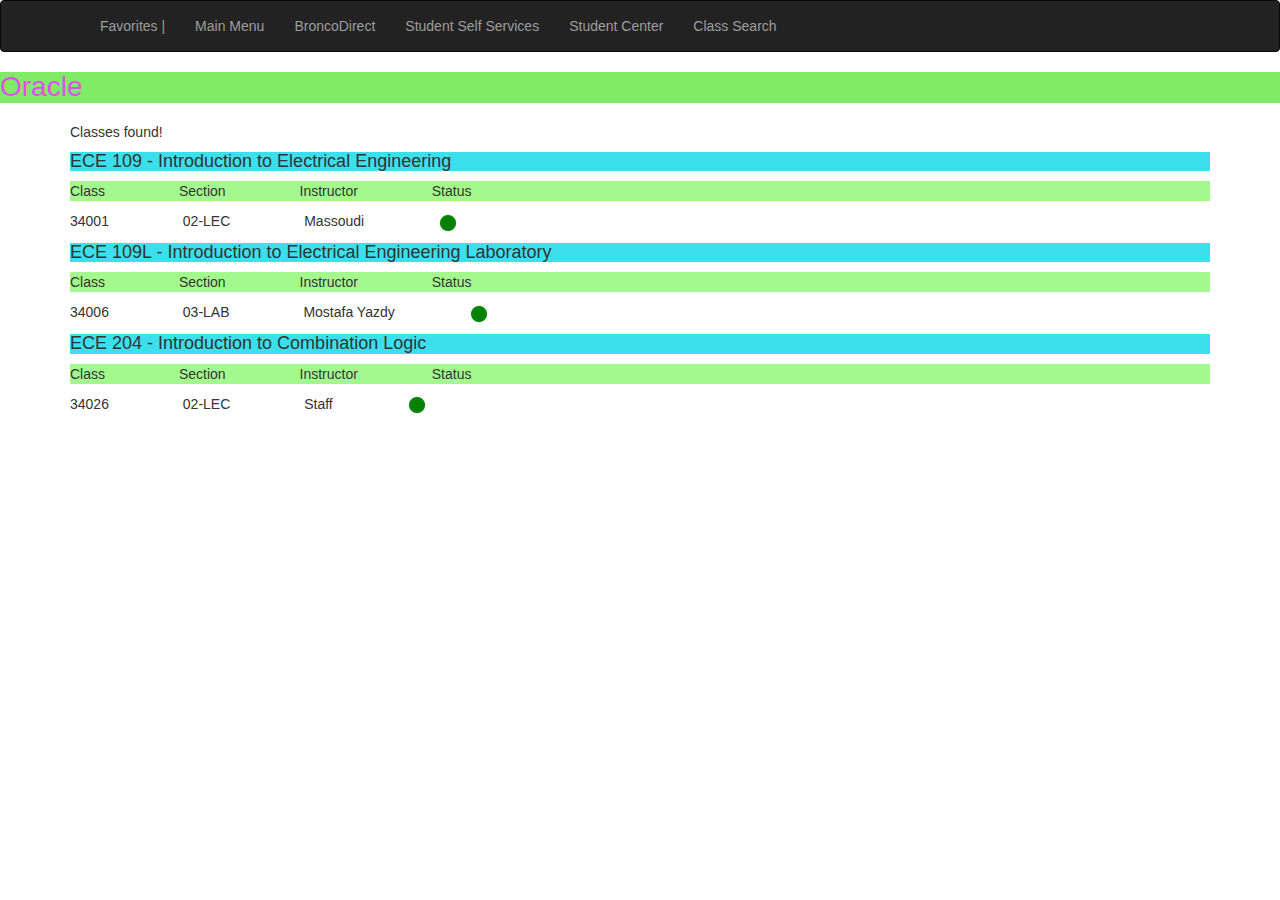
==== index.html @ a467e50b "Built snitch from commit 308c760 on branch master" ====
<!DOCTYPE html><html class=no-js><head><meta charset=utf-8><meta http-equiv=X-UA-Compatible content="IE=edge"><title>Cal Poly Classes</title><meta name=description content=""><meta name=viewport content="width=device-width,initial-scale=1"><!-- Place favicon.ico and apple-touch-icon(s) in the root directory --><!-- Latest compiled and minified CSS --><link rel=stylesheet href=https://maxcdn.bootstrapcdn.com/bootstrap/3.3.2/css/bootstrap.min.css><link rel=stylesheet href=/css/main.49b4.css><script src=/js/head-scripts.d1e4.js></script></head><body><!--[if lt IE 8]>
        <p class="browsehappy">You are using an <strong>outdated</strong> browser. Please <a href="http://browsehappy.com/">upgrade your browser</a> to improve your experience.</p>
    <![endif]--><nav class="navbar navbar-default navbar-inverse nav-bg" role=navigation><div class=container><!-- Brand and toggle get grouped for better mobile display --><div class=navbar-header><button type=button class=navbar-toggle data-toggle=collapse data-target=.navbar-collapse><span class=sr-only>Toggle navigation</span> <span class=icon-bar></span> <span class=icon-bar></span> <span class=icon-bar></span></button></div><!-- Collect the nav links, forms, and other content for toggling --><div class="navbar-collapse collapse"><ul class="nav navbar-nav"><li><a href="/">Favorites |</a></li><li><a href="/">Main Menu</a></li><li><a href="/">BroncoDirect</a></li><li><a href="/">Student Self Services</a></li><li><a href="/">Student Center</a></li><li><a href="/">Class Search</a></li></ul></div><!-- /.navbar-collapse --></div><!-- /.container --></nav><h1 style="background-color: #80eb66; color: #e24ef3">Oracle</h1><div class=container><p>Classes found!</p><div class=classes><h4 style="background-color: #3ce0ec">ECE 109 - Introduction to Electrical Engineering</h4><p style="background-color: #a3f98d"><span class=class-div>Class</span> <span class=class-div>Section</span> <span class=class-div>Instructor</span> <span class=class-div>Status</span></p><p><span class=class-div>34001</span> <span class=class-div>02-LEC</span> <span class=class-div>Massoudi</span> <span class=class-div><img src="/img/circle-green.e1d2.png"></span></p><h4 style="background-color: #3ce0ec">ECE 109L - Introduction to Electrical Engineering Laboratory</h4><p style="background-color: #a3f98d"><span class=class-div>Class</span> <span class=class-div>Section</span> <span class=class-div>Instructor</span> <span class=class-div>Status</span></p><p><span class=class-div>34006</span> <span class=class-div>03-LAB</span> <span class=class-div>Mostafa Yazdy</span> <span class=class-div><img src="/img/circle-green.e1d2.png"></span></p><h4 style="background-color: #3ce0ec">ECE 204 - Introduction to Combination Logic</h4><p style="background-color: #a3f98d"><span class=class-div>Class</span> <span class=class-div>Section</span> <span class=class-div>Instructor</span> <span class=class-div>Status</span></p><p><span class=class-div>34026</span> <span class=class-div>02-LEC</span> <span class=class-div>Staff</span> <span class=class-div><img src="/img/circle-green.e1d2.png"></span></p></div></div><script src=//ajax.googleapis.com/ajax/libs/jquery/1.10.2/jquery.min.js></script><script>window.jQuery || document.write('<script src="/_bower_components/jquery/jquery.min.js"><\/script>')</script><script src=/js/script.d16b.js></script><!-- Google Analytics: change UA-XXXXX-X to be your site's ID. --><script>(function(b,o,i,l,e,r){b.GoogleAnalyticsObject=l;b[l]||(b[l]=
  function(){(b[l].q=b[l].q||[]).push(arguments)});b[l].l=+new Date;
  e=o.createElement(i);r=o.getElementsByTagName(i)[0];
  e.src='//www.google-analytics.com/analytics.js';
  r.parentNode.insertBefore(e,r)}(window,document,'script','ga'));
  ga('create','UA-XXXXX-X');ga('send','pageview');</script></body></html>
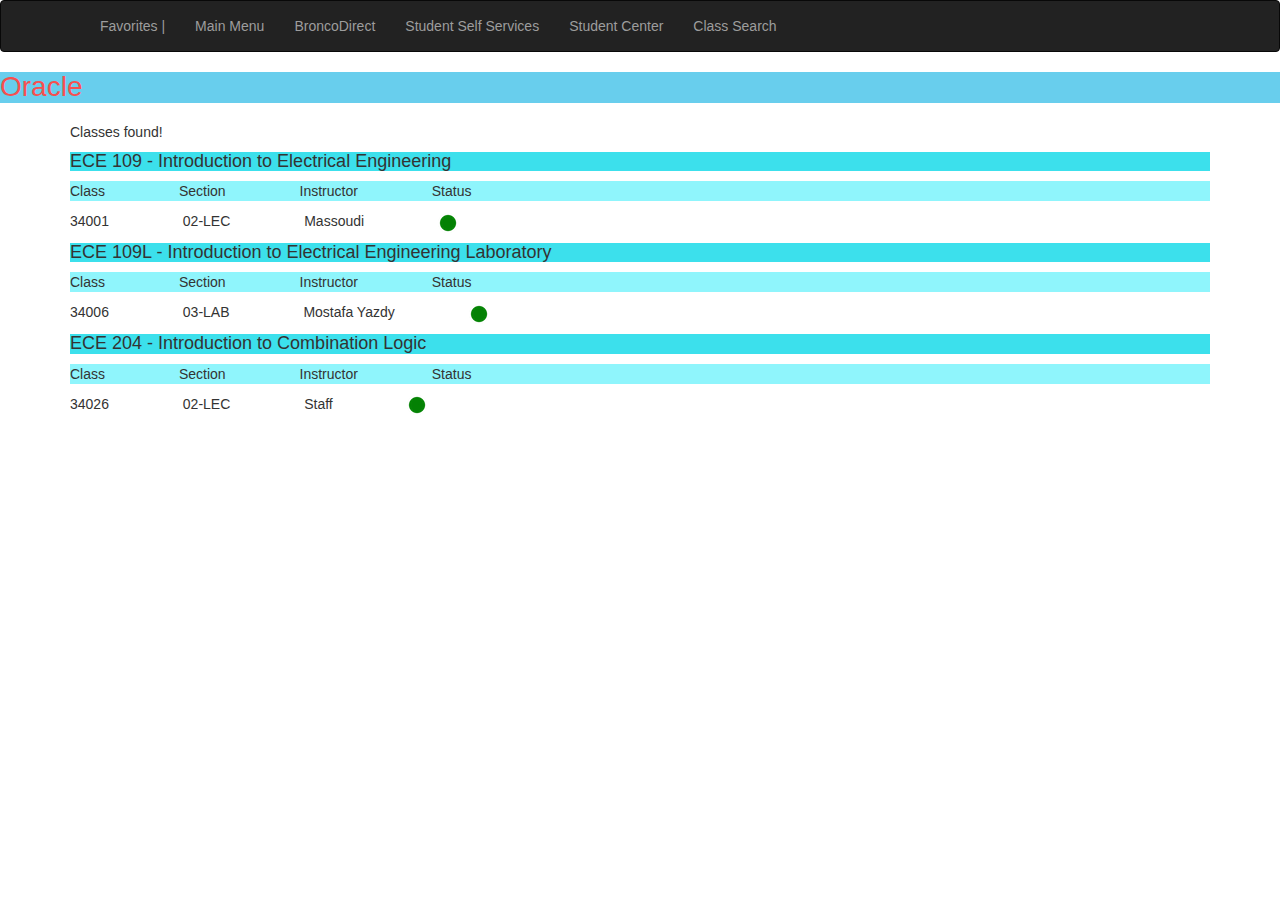
==== commit 18d0eaef: "Built snitch from commit 9d37fbf on branch master" ====
--- a/index.html
+++ b/index.html
@@ -1,6 +1,6 @@
 <!DOCTYPE html><html class=no-js><head><meta charset=utf-8><meta http-equiv=X-UA-Compatible content="IE=edge"><title>Cal Poly Classes</title><meta name=description content=""><meta name=viewport content="width=device-width,initial-scale=1"><!-- Place favicon.ico and apple-touch-icon(s) in the root directory --><!-- Latest compiled and minified CSS --><link rel=stylesheet href=https://maxcdn.bootstrapcdn.com/bootstrap/3.3.2/css/bootstrap.min.css><link rel=stylesheet href=/css/main.49b4.css><script src=/js/head-scripts.d1e4.js></script></head><body><!--[if lt IE 8]>
         <p class="browsehappy">You are using an <strong>outdated</strong> browser. Please <a href="http://browsehappy.com/">upgrade your browser</a> to improve your experience.</p>
-    <![endif]--><nav class="navbar navbar-default navbar-inverse nav-bg" role=navigation><div class=container><!-- Brand and toggle get grouped for better mobile display --><div class=navbar-header><button type=button class=navbar-toggle data-toggle=collapse data-target=.navbar-collapse><span class=sr-only>Toggle navigation</span> <span class=icon-bar></span> <span class=icon-bar></span> <span class=icon-bar></span></button></div><!-- Collect the nav links, forms, and other content for toggling --><div class="navbar-collapse collapse"><ul class="nav navbar-nav"><li><a href="/">Favorites |</a></li><li><a href="/">Main Menu</a></li><li><a href="/">BroncoDirect</a></li><li><a href="/">Student Self Services</a></li><li><a href="/">Student Center</a></li><li><a href="/">Class Search</a></li></ul></div><!-- /.navbar-collapse --></div><!-- /.container --></nav><h1 style="background-color: #80eb66; color: #e24ef3">Oracle</h1><div class=container><p>Classes found!</p><div class=classes><h4 style="background-color: #3ce0ec">ECE 109 - Introduction to Electrical Engineering</h4><p style="background-color: #a3f98d"><span class=class-div>Class</span> <span class=class-div>Section</span> <span class=class-div>Instructor</span> <span class=class-div>Status</span></p><p><span class=class-div>34001</span> <span class=class-div>02-LEC</span> <span class=class-div>Massoudi</span> <span class=class-div><img src="/img/circle-green.e1d2.png"></span></p><h4 style="background-color: #3ce0ec">ECE 109L - Introduction to Electrical Engineering Laboratory</h4><p style="background-color: #a3f98d"><span class=class-div>Class</span> <span class=class-div>Section</span> <span class=class-div>Instructor</span> <span class=class-div>Status</span></p><p><span class=class-div>34006</span> <span class=class-div>03-LAB</span> <span class=class-div>Mostafa Yazdy</span> <span class=class-div><img src="/img/circle-green.e1d2.png"></span></p><h4 style="background-color: #3ce0ec">ECE 204 - Introduction to Combination Logic</h4><p style="background-color: #a3f98d"><span class=class-div>Class</span> <span class=class-div>Section</span> <span class=class-div>Instructor</span> <span class=class-div>Status</span></p><p><span class=class-div>34026</span> <span class=class-div>02-LEC</span> <span class=class-div>Staff</span> <span class=class-div><img src="/img/circle-green.e1d2.png"></span></p></div></div><script src=//ajax.googleapis.com/ajax/libs/jquery/1.10.2/jquery.min.js></script><script>window.jQuery || document.write('<script src="/_bower_components/jquery/jquery.min.js"><\/script>')</script><script src=/js/script.d16b.js></script><!-- Google Analytics: change UA-XXXXX-X to be your site's ID. --><script>(function(b,o,i,l,e,r){b.GoogleAnalyticsObject=l;b[l]||(b[l]=
+    <![endif]--><nav class="navbar navbar-default navbar-inverse nav-bg" role=navigation><div class=container><!-- Brand and toggle get grouped for better mobile display --><div class=navbar-header><button type=button class=navbar-toggle data-toggle=collapse data-target=.navbar-collapse><span class=sr-only>Toggle navigation</span> <span class=icon-bar></span> <span class=icon-bar></span> <span class=icon-bar></span></button></div><!-- Collect the nav links, forms, and other content for toggling --><div class="navbar-collapse collapse"><ul class="nav navbar-nav"><li><a href="/">Favorites |</a></li><li><a href="/">Main Menu</a></li><li><a href="/">BroncoDirect</a></li><li><a href="/">Student Self Services</a></li><li><a href="/">Student Center</a></li><li><a href="/">Class Search</a></li></ul></div><!-- /.navbar-collapse --></div><!-- /.container --></nav><h1 style="background-color: #68ceed; color: #f74f4f">Oracle</h1><div class=container><p>Classes found!</p><div class=classes><h4 style="background-color: #3ce0ec">ECE 109 - Introduction to Electrical Engineering</h4><p style="background-color: #8ff5fc"><span class=class-div>Class</span> <span class=class-div>Section</span> <span class=class-div>Instructor</span> <span class=class-div>Status</span></p><p><span class=class-div>34001</span> <span class=class-div>02-LEC</span> <span class=class-div>Massoudi</span> <span class=class-div><img src="/img/circle-green.e1d2.png"></span></p><h4 style="background-color: #3ce0ec">ECE 109L - Introduction to Electrical Engineering Laboratory</h4><p style="background-color: #8ff5fc"><span class=class-div>Class</span> <span class=class-div>Section</span> <span class=class-div>Instructor</span> <span class=class-div>Status</span></p><p><span class=class-div>34006</span> <span class=class-div>03-LAB</span> <span class=class-div>Mostafa Yazdy</span> <span class=class-div><img src="/img/circle-green.e1d2.png"></span></p><h4 style="background-color: #3ce0ec">ECE 204 - Introduction to Combination Logic</h4><p style="background-color: #8ff5fc"><span class=class-div>Class</span> <span class=class-div>Section</span> <span class=class-div>Instructor</span> <span class=class-div>Status</span></p><p><span class=class-div>34026</span> <span class=class-div>02-LEC</span> <span class=class-div>Staff</span> <span class=class-div><img src="/img/circle-green.e1d2.png"></span></p></div></div><script src=//ajax.googleapis.com/ajax/libs/jquery/1.10.2/jquery.min.js></script><script>window.jQuery || document.write('<script src="/_bower_components/jquery/jquery.min.js"><\/script>')</script><script src=/js/script.d16b.js></script><!-- Google Analytics: change UA-XXXXX-X to be your site's ID. --><script>(function(b,o,i,l,e,r){b.GoogleAnalyticsObject=l;b[l]||(b[l]=
   function(){(b[l].q=b[l].q||[]).push(arguments)});b[l].l=+new Date;
   e=o.createElement(i);r=o.getElementsByTagName(i)[0];
   e.src='//www.google-analytics.com/analytics.js';
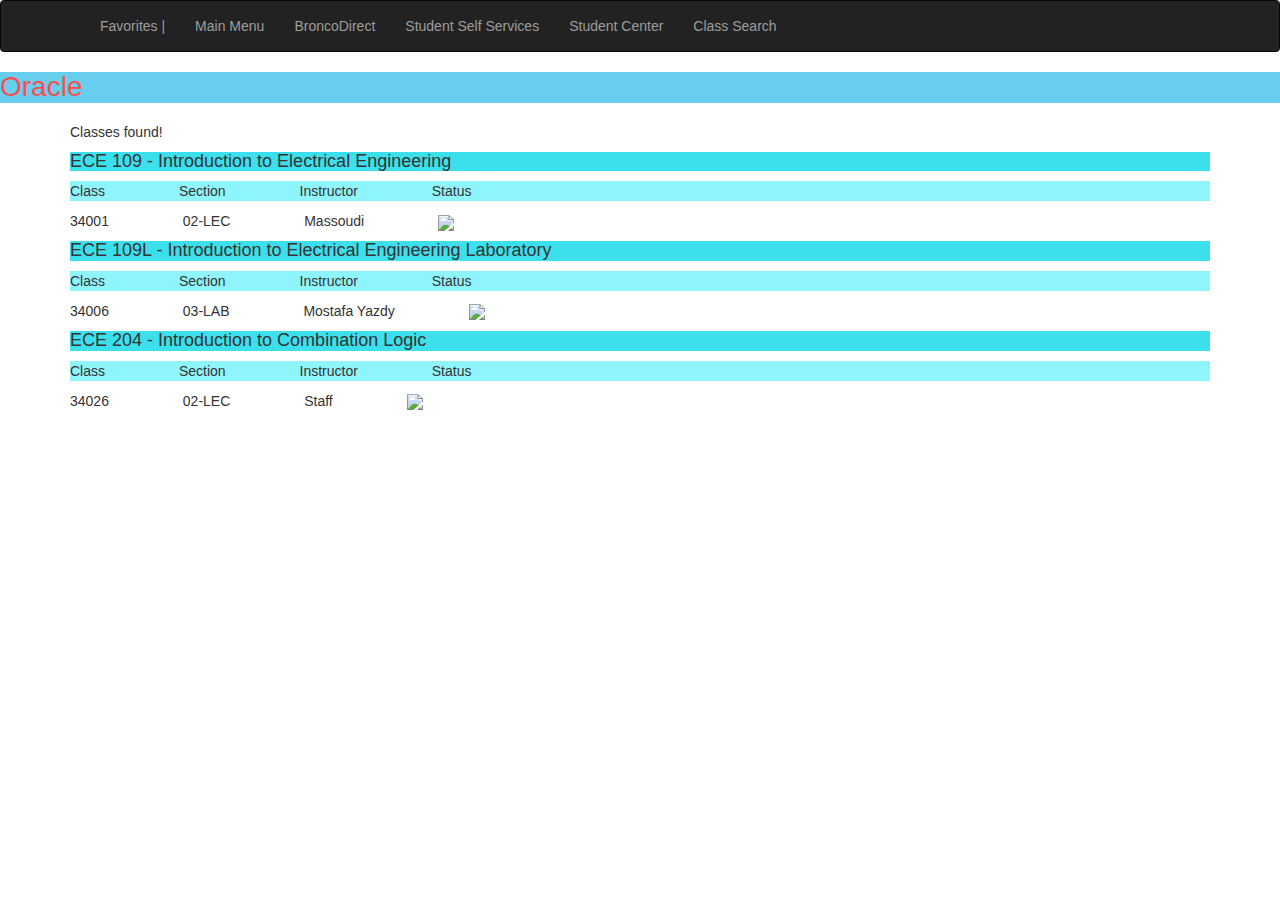
==== commit 084f5aa4: "Built snitch from commit dc546a1 on branch master" ====
--- a/index.html
+++ b/index.html
@@ -1,6 +1,6 @@
 <!DOCTYPE html><html class=no-js><head><meta charset=utf-8><meta http-equiv=X-UA-Compatible content="IE=edge"><title>Cal Poly Classes</title><meta name=description content=""><meta name=viewport content="width=device-width,initial-scale=1"><!-- Place favicon.ico and apple-touch-icon(s) in the root directory --><!-- Latest compiled and minified CSS --><link rel=stylesheet href=https://maxcdn.bootstrapcdn.com/bootstrap/3.3.2/css/bootstrap.min.css><link rel=stylesheet href=/css/main.49b4.css><script src=/js/head-scripts.d1e4.js></script></head><body><!--[if lt IE 8]>
         <p class="browsehappy">You are using an <strong>outdated</strong> browser. Please <a href="http://browsehappy.com/">upgrade your browser</a> to improve your experience.</p>
-    <![endif]--><nav class="navbar navbar-default navbar-inverse nav-bg" role=navigation><div class=container><!-- Brand and toggle get grouped for better mobile display --><div class=navbar-header><button type=button class=navbar-toggle data-toggle=collapse data-target=.navbar-collapse><span class=sr-only>Toggle navigation</span> <span class=icon-bar></span> <span class=icon-bar></span> <span class=icon-bar></span></button></div><!-- Collect the nav links, forms, and other content for toggling --><div class="navbar-collapse collapse"><ul class="nav navbar-nav"><li><a href="/">Favorites |</a></li><li><a href="/">Main Menu</a></li><li><a href="/">BroncoDirect</a></li><li><a href="/">Student Self Services</a></li><li><a href="/">Student Center</a></li><li><a href="/">Class Search</a></li></ul></div><!-- /.navbar-collapse --></div><!-- /.container --></nav><h1 style="background-color: #68ceed; color: #f74f4f">Oracle</h1><div class=container><p>Classes found!</p><div class=classes><h4 style="background-color: #3ce0ec">ECE 109 - Introduction to Electrical Engineering</h4><p style="background-color: #8ff5fc"><span class=class-div>Class</span> <span class=class-div>Section</span> <span class=class-div>Instructor</span> <span class=class-div>Status</span></p><p><span class=class-div>34001</span> <span class=class-div>02-LEC</span> <span class=class-div>Massoudi</span> <span class=class-div><img src="/img/circle-green.e1d2.png"></span></p><h4 style="background-color: #3ce0ec">ECE 109L - Introduction to Electrical Engineering Laboratory</h4><p style="background-color: #8ff5fc"><span class=class-div>Class</span> <span class=class-div>Section</span> <span class=class-div>Instructor</span> <span class=class-div>Status</span></p><p><span class=class-div>34006</span> <span class=class-div>03-LAB</span> <span class=class-div>Mostafa Yazdy</span> <span class=class-div><img src="/img/circle-green.e1d2.png"></span></p><h4 style="background-color: #3ce0ec">ECE 204 - Introduction to Combination Logic</h4><p style="background-color: #8ff5fc"><span class=class-div>Class</span> <span class=class-div>Section</span> <span class=class-div>Instructor</span> <span class=class-div>Status</span></p><p><span class=class-div>34026</span> <span class=class-div>02-LEC</span> <span class=class-div>Staff</span> <span class=class-div><img src="/img/circle-green.e1d2.png"></span></p></div></div><script src=//ajax.googleapis.com/ajax/libs/jquery/1.10.2/jquery.min.js></script><script>window.jQuery || document.write('<script src="/_bower_components/jquery/jquery.min.js"><\/script>')</script><script src=/js/script.d16b.js></script><!-- Google Analytics: change UA-XXXXX-X to be your site's ID. --><script>(function(b,o,i,l,e,r){b.GoogleAnalyticsObject=l;b[l]||(b[l]=
+    <![endif]--><nav class="navbar navbar-default navbar-inverse nav-bg" role=navigation><div class=container><!-- Brand and toggle get grouped for better mobile display --><div class=navbar-header><button type=button class=navbar-toggle data-toggle=collapse data-target=.navbar-collapse><span class=sr-only>Toggle navigation</span> <span class=icon-bar></span> <span class=icon-bar></span> <span class=icon-bar></span></button></div><!-- Collect the nav links, forms, and other content for toggling --><div class="navbar-collapse collapse"><ul class="nav navbar-nav"><li><a href="/">Favorites |</a></li><li><a href="/">Main Menu</a></li><li><a href="/">BroncoDirect</a></li><li><a href="/">Student Self Services</a></li><li><a href="/">Student Center</a></li><li><a href="/">Class Search</a></li></ul></div><!-- /.navbar-collapse --></div><!-- /.container --></nav><h1 style="background-color: #68ceed; color: #f74f4f">Oracle</h1><div class=container><p>Classes found!</p><div class=classes><h4 style="background-color: #3ce0ec">ECE 109 - Introduction to Electrical Engineering</h4><p style="background-color: #8ff5fc"><span class=class-div>Class</span> <span class=class-div>Section</span> <span class=class-div>Instructor</span> <span class=class-div>Status</span></p><p><span class=class-div>34001</span> <span class=class-div>02-LEC</span> <span class=class-div>Massoudi</span> <span class=class-div><img src="/the-snitch/img/circle-green.png"></span></p><h4 style="background-color: #3ce0ec">ECE 109L - Introduction to Electrical Engineering Laboratory</h4><p style="background-color: #8ff5fc"><span class=class-div>Class</span> <span class=class-div>Section</span> <span class=class-div>Instructor</span> <span class=class-div>Status</span></p><p><span class=class-div>34006</span> <span class=class-div>03-LAB</span> <span class=class-div>Mostafa Yazdy</span> <span class=class-div><img src="/the-snitch/img/circle-green.png"></span></p><h4 style="background-color: #3ce0ec">ECE 204 - Introduction to Combination Logic</h4><p style="background-color: #8ff5fc"><span class=class-div>Class</span> <span class=class-div>Section</span> <span class=class-div>Instructor</span> <span class=class-div>Status</span></p><p><span class=class-div>34026</span> <span class=class-div>02-LEC</span> <span class=class-div>Staff</span> <span class=class-div><img src="/the-snitch/img/circle-green.png"></span></p></div></div><script src=//ajax.googleapis.com/ajax/libs/jquery/1.10.2/jquery.min.js></script><script>window.jQuery || document.write('<script src="/_bower_components/jquery/jquery.min.js"><\/script>')</script><script src=/js/script.d16b.js></script><!-- Google Analytics: change UA-XXXXX-X to be your site's ID. --><script>(function(b,o,i,l,e,r){b.GoogleAnalyticsObject=l;b[l]||(b[l]=
   function(){(b[l].q=b[l].q||[]).push(arguments)});b[l].l=+new Date;
   e=o.createElement(i);r=o.getElementsByTagName(i)[0];
   e.src='//www.google-analytics.com/analytics.js';
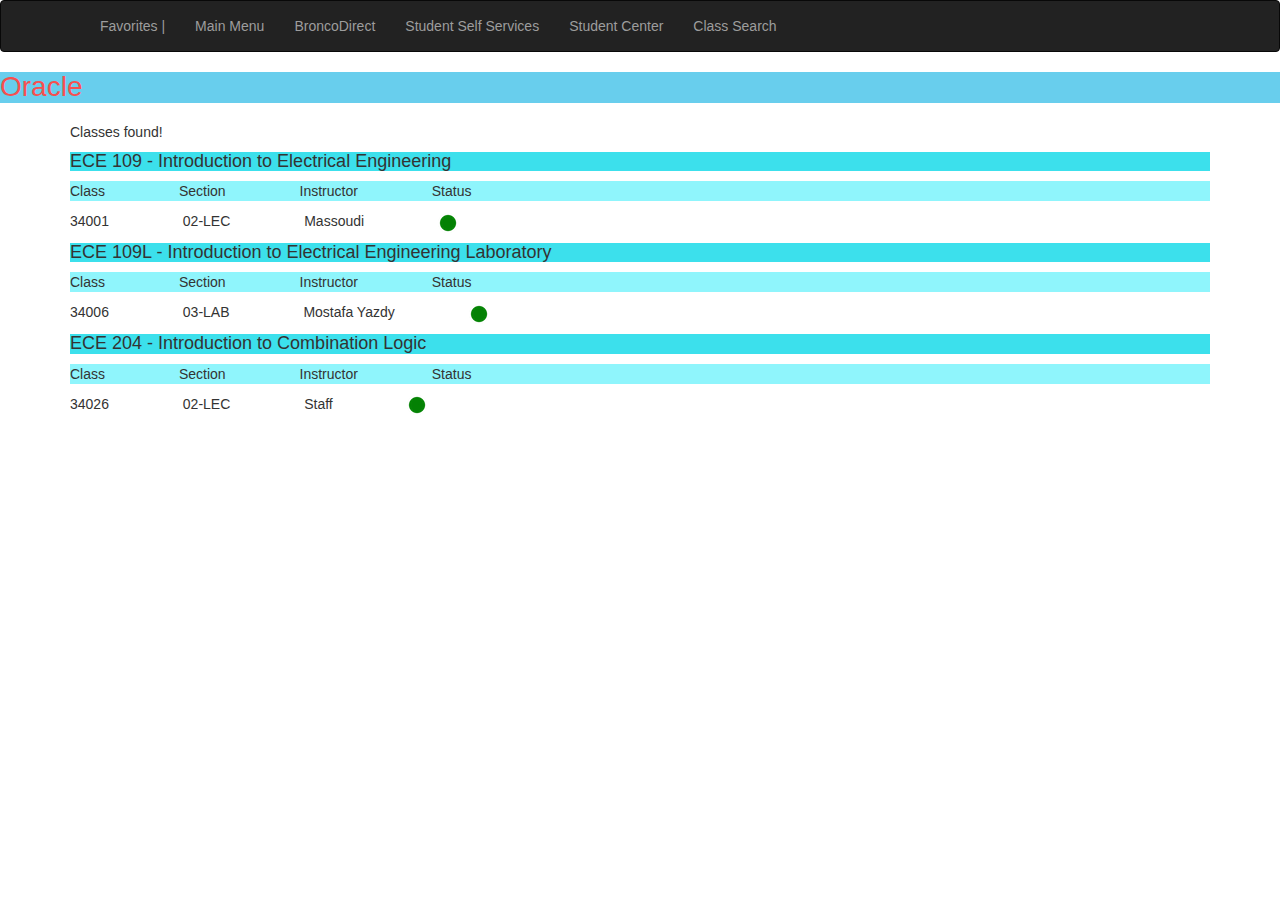
==== commit 5752ee0e: "Built snitch from commit fe8f520 on branch master" ====
--- a/index.html
+++ b/index.html
@@ -1,6 +1,6 @@
 <!DOCTYPE html><html class=no-js><head><meta charset=utf-8><meta http-equiv=X-UA-Compatible content="IE=edge"><title>Cal Poly Classes</title><meta name=description content=""><meta name=viewport content="width=device-width,initial-scale=1"><!-- Place favicon.ico and apple-touch-icon(s) in the root directory --><!-- Latest compiled and minified CSS --><link rel=stylesheet href=https://maxcdn.bootstrapcdn.com/bootstrap/3.3.2/css/bootstrap.min.css><link rel=stylesheet href=/css/main.49b4.css><script src=/js/head-scripts.d1e4.js></script></head><body><!--[if lt IE 8]>
         <p class="browsehappy">You are using an <strong>outdated</strong> browser. Please <a href="http://browsehappy.com/">upgrade your browser</a> to improve your experience.</p>
-    <![endif]--><nav class="navbar navbar-default navbar-inverse nav-bg" role=navigation><div class=container><!-- Brand and toggle get grouped for better mobile display --><div class=navbar-header><button type=button class=navbar-toggle data-toggle=collapse data-target=.navbar-collapse><span class=sr-only>Toggle navigation</span> <span class=icon-bar></span> <span class=icon-bar></span> <span class=icon-bar></span></button></div><!-- Collect the nav links, forms, and other content for toggling --><div class="navbar-collapse collapse"><ul class="nav navbar-nav"><li><a href="/">Favorites |</a></li><li><a href="/">Main Menu</a></li><li><a href="/">BroncoDirect</a></li><li><a href="/">Student Self Services</a></li><li><a href="/">Student Center</a></li><li><a href="/">Class Search</a></li></ul></div><!-- /.navbar-collapse --></div><!-- /.container --></nav><h1 style="background-color: #68ceed; color: #f74f4f">Oracle</h1><div class=container><p>Classes found!</p><div class=classes><h4 style="background-color: #3ce0ec">ECE 109 - Introduction to Electrical Engineering</h4><p style="background-color: #8ff5fc"><span class=class-div>Class</span> <span class=class-div>Section</span> <span class=class-div>Instructor</span> <span class=class-div>Status</span></p><p><span class=class-div>34001</span> <span class=class-div>02-LEC</span> <span class=class-div>Massoudi</span> <span class=class-div><img src="/the-snitch/img/circle-green.png"></span></p><h4 style="background-color: #3ce0ec">ECE 109L - Introduction to Electrical Engineering Laboratory</h4><p style="background-color: #8ff5fc"><span class=class-div>Class</span> <span class=class-div>Section</span> <span class=class-div>Instructor</span> <span class=class-div>Status</span></p><p><span class=class-div>34006</span> <span class=class-div>03-LAB</span> <span class=class-div>Mostafa Yazdy</span> <span class=class-div><img src="/the-snitch/img/circle-green.png"></span></p><h4 style="background-color: #3ce0ec">ECE 204 - Introduction to Combination Logic</h4><p style="background-color: #8ff5fc"><span class=class-div>Class</span> <span class=class-div>Section</span> <span class=class-div>Instructor</span> <span class=class-div>Status</span></p><p><span class=class-div>34026</span> <span class=class-div>02-LEC</span> <span class=class-div>Staff</span> <span class=class-div><img src="/the-snitch/img/circle-green.png"></span></p></div></div><script src=//ajax.googleapis.com/ajax/libs/jquery/1.10.2/jquery.min.js></script><script>window.jQuery || document.write('<script src="/_bower_components/jquery/jquery.min.js"><\/script>')</script><script src=/js/script.d16b.js></script><!-- Google Analytics: change UA-XXXXX-X to be your site's ID. --><script>(function(b,o,i,l,e,r){b.GoogleAnalyticsObject=l;b[l]||(b[l]=
+    <![endif]--><nav class="navbar navbar-default navbar-inverse nav-bg" role=navigation><div class=container><!-- Brand and toggle get grouped for better mobile display --><div class=navbar-header><button type=button class=navbar-toggle data-toggle=collapse data-target=.navbar-collapse><span class=sr-only>Toggle navigation</span> <span class=icon-bar></span> <span class=icon-bar></span> <span class=icon-bar></span></button></div><!-- Collect the nav links, forms, and other content for toggling --><div class="navbar-collapse collapse"><ul class="nav navbar-nav"><li><a href="/">Favorites |</a></li><li><a href="/">Main Menu</a></li><li><a href="/">BroncoDirect</a></li><li><a href="/">Student Self Services</a></li><li><a href="/">Student Center</a></li><li><a href="/">Class Search</a></li></ul></div><!-- /.navbar-collapse --></div><!-- /.container --></nav><h1 style="background-color: #68ceed; color: #f74f4f">Oracle</h1><div class=container><p>Classes found!</p><div class=classes><h4 style="background-color: #3ce0ec">ECE 109 - Introduction to Electrical Engineering</h4><p style="background-color: #8ff5fc"><span class=class-div>Class</span> <span class=class-div>Section</span> <span class="class-div $">Instructor</span> <span class="class-div $">Status</span></p><p><span class=class-div>34001</span> <span class=class-div>02-LEC</span> <span class=class-div>Massoudi</span> <span class=class-div><img src="/img/circle-green.e1d2.png"></span></p><h4 style="background-color: #3ce0ec">ECE 109L - Introduction to Electrical Engineering Laboratory</h4><p style="background-color: #8ff5fc"><span class=class-div>Class</span> <span class=class-div>Section</span> <span class="class-div $">Instructor</span> <span class="class-div $">Status</span></p><p><span class=class-div>34006</span> <span class=class-div>03-LAB</span> <span class=class-div>Mostafa Yazdy</span> <span class=class-div><img src="/img/circle-green.e1d2.png"></span></p><h4 style="background-color: #3ce0ec">ECE 204 - Introduction to Combination Logic</h4><p style="background-color: #8ff5fc"><span class=class-div>Class</span> <span class=class-div>Section</span> <span class="class-div $">Instructor</span> <span class="class-div $">Status</span></p><p><span class=class-div>34026</span> <span class=class-div>02-LEC</span> <span class=class-div>Staff</span> <span class=class-div><img src="/img/circle-green.e1d2.png"></span></p></div></div><script src=//ajax.googleapis.com/ajax/libs/jquery/1.10.2/jquery.min.js></script><script>window.jQuery || document.write('<script src="/_bower_components/jquery/jquery.min.js"><\/script>')</script><script src=/js/script.d16b.js></script><!-- Google Analytics: change UA-XXXXX-X to be your site's ID. --><script>(function(b,o,i,l,e,r){b.GoogleAnalyticsObject=l;b[l]||(b[l]=
   function(){(b[l].q=b[l].q||[]).push(arguments)});b[l].l=+new Date;
   e=o.createElement(i);r=o.getElementsByTagName(i)[0];
   e.src='//www.google-analytics.com/analytics.js';
